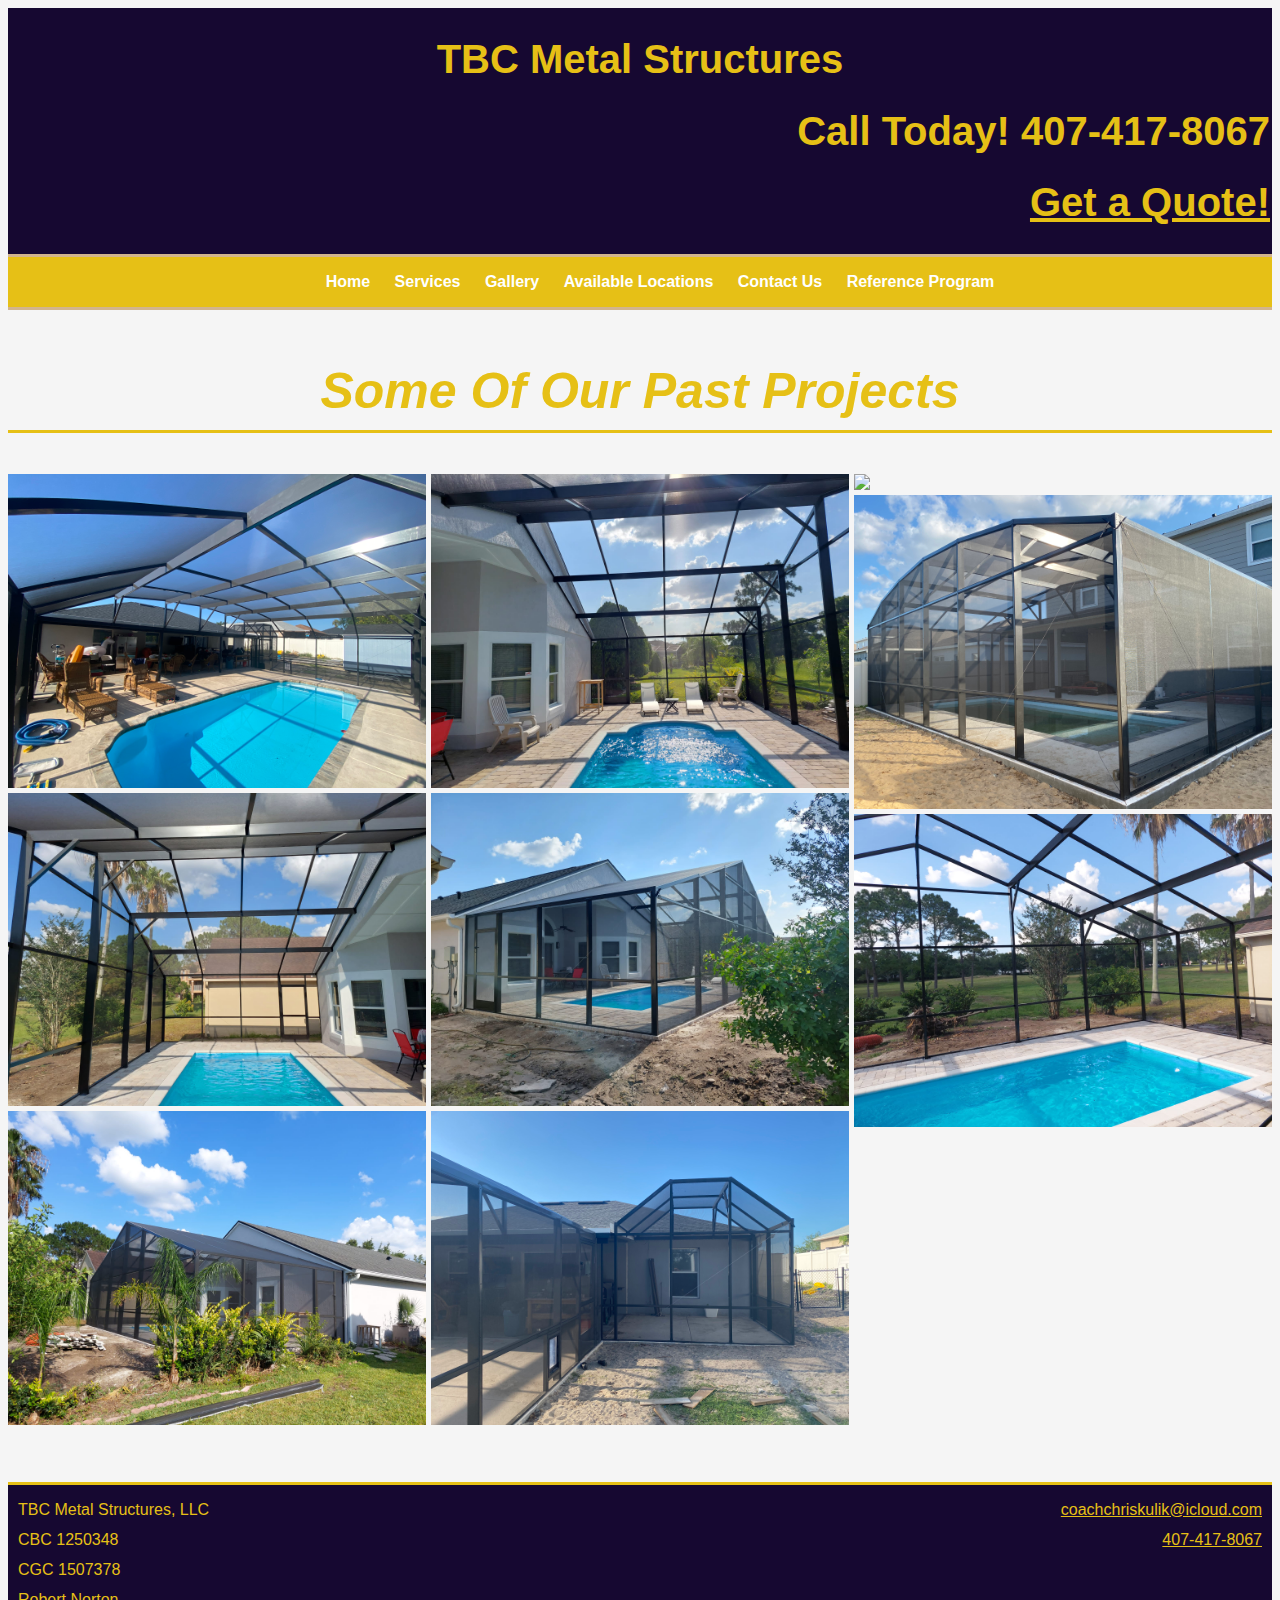
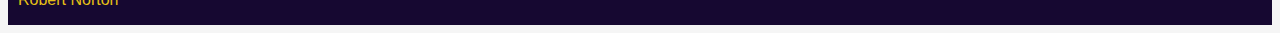
==== TBC/gallery.html @ 1100460d "first commit" ====
<!DOCTYPE html>
<html lang="en">
    <head>
        <meta charset="utf-8">
        <meta name="viewport" content="width=device-width, initialiscale=1.0">
        <title>TBC Metal Structures</title>
        <link rel="icon" href="media/images/dtpoolenc.jpg" type="image/x-icon">
        <link rel="stylesheet" href="tbc.css">
        <link rel="stylesheet" href="https://cdnjs.cloudflare.com/ajax/libs/font-awesome/4.7.0/css/font-awesome.min.css">
        <script src="tbc.js"></script>
        <script src="http://ajax.googleapis.com/ajax/libs/jquery/3.1.1/jquery.min.js"></script>
        <script src="https://ajax.aspnetcdn.com/ajax/jquery.validate/1.17.0/jquery.validate.min.js"></script>
    </head>

<body>
    <header>
        <h1>TBC Metal Structures</h1>
        <a class="hmbgr" onclick="toggleNavBar()"><i class="fa fa-bars"></i></a>
        <h1 class="right" id="mobile">Call Today! 407-417-8067</h1>
        <h1 class="right" id="mobile"><a href="contact.html">Get a Quote!</a></h1>
    </header>
    <nav id="navbar"><ul>
        <li><a href="index.html" title="Go To Home Page">Home</a></li>
        <li><a href="services.html" title="Go To Services Page">Services</a></li>
        <li><a href="gallery.html" title="Go To Gallery Page">Gallery</a></li>
        <li><a href="location.html" title="Go To Locations Page">Available Locations</a></li>
        <li><a href="contact.html" title="Go To Contact Us Page">Contact Us</a></li>
        <li><a href="reference.php" title="Go To Reference Program Page">Reference Program</a></li>
    </ul></nav>
    <h2 class="center">Some Of Our Past Projects</h2>
    <div id="gallery">
        <div class="imgcontainer">
            <a href="media/images/homehero.jpg" target="_blank"><img src="media/images/homehero.jpg"></a>
        </div>
        <div class="imgcontainer">
            <a href="media/images/finishedinside.jpg" target="_blank"><img src="media/images/finishedinside.jpg"></a>
        </div>
        <div class="imgcontainer">
            <a href="media/images/projecttwofront.jpg" target="_blank"><img src="media/images/projecttwofront.jpg"></a>
        </div>
        <div class="imgcontainer">
            <a href="media/images/projecttwoinside.jpg" target="_blank"><img src="media/images/projecttwoinside.jpg"></a>
        </div>
        <div class="imgcontainer">
            <a href="media/images/projecttwoside.jpg" target="_blank"><img src="media/images/projecttwoside.jpg"></a>
        </div>
        <div class="imgcontainer">
            <a href="media/images/proccess2.jpg" target="_blank"><img src="media/images/proccess2.jpg"></a>
        </div>
        <div class="imgcontainer">
            <a href="media/images/finsihedproccess.jpeg" target="_blank"><img src="media/images/finsihedproccess.jpeg"></a>
        </div>
        <div class="imgcontainer">
            <a href="media/images/finishedfront.jpg" target="_blank"><img src="media/images/finishedfront.jpg"></a>
        </div>
        <div class="imgcontainer">
            <a href="media/images/projecttwoinsidetwo.jpg" target="_blank"><img src="media/images/projecttwoinsidetwo.jpg"></a>
        </div>
    </div>
    <div class="footerfix"></div>
    <p style="clear:both"></p>
</body>
<footer>
    <div class="sameline">
<p id="footinfo">TBC Metal Structures, LLC<br>
    CBC 1250348<br>
    CGC 1507378<br>
    Robert Norton</p>
<p id="footcontact"><a href="mailto:coachchriskulik@icloud.com" title="Send e-mail to Chris Kulik">coachchriskulik@icloud.com</a>
<br><a href="tel:407-417-8067">407-417-8067</a></p>
    </div>
</footer>
---- TBC/tbc.css ----
:root {
    --tbc-gold: rgb(230, 192, 22);
    --tbc-blue: rgb(22, 8, 49)
}

header {
    text-align: center;
    background-color: var(--tbc-blue);
    padding: 2px;
    color: var(--tbc-gold);
    display: block;
}

nav {
    background-color: var(--tbc-gold);
    text-align: center;
    padding-bottom: 0;
    position: -webkit-sticky;
    position: sticky;
    display: block;
    top: 0;
    border: solid;
    border-left: 0;
    border-right: 0;
    border-color: tan;
    font-weight: bold;
}

nav li {
    display: inline;
    padding: 10px;
}

nav ul {
    list-style: none;
}

nav a {
    text-decoration: none;
    color: white;
}

nav a:hover {
    color: var(--tbc-blue);
    font-style: italic;
}

body {
    background-color: whitesmoke;
    font-family: Verdana,Arial,Sans-serif;
}

.galleryhero {
    background-image: url(media/images/galleryhero.jpg);
    height: 600px;
    background-attachment: fixed;
    background-position: center bottom 40%;
    background-repeat: no-repeat;
    background-size: cover;
}

.homehero {
    background-image: url(media/images/homehero.jpg);
    height: 600px;
    background-attachment: fixed;
    background-position: center bottom 30%;
    background-repeat: no-repeat;
    background-size: cover;
}

.servicehero {
    background-image: url(media/images/servicehero.jpeg);
    height: 600px;
    background-attachment: fixed;
    background-position: center bottom 40%;
    background-repeat: no-repeat;
    background-size: cover;
}

h1 {
    font-size: 40px;
}

h1 a {
    text-decoration: underline;
    color: var(--tbc-gold);
}

h2 {
    color: var(--tbc-gold);
    padding: 10px;
    font-size: 50px;
    border-bottom: solid;
    font-style: italic;
}

h2 a {
    text-decoration: underline;
    color: var(--tbc-gold);
}

.standout {
    font-style: italic;
    font-size: larger;
    color: var(--tbc-gold);
}

.standout a {
    text-decoration: underline;
    color: var(--tbc-gold);
}

p {
    padding: 10px;
    line-height: 30px;
}

#homeimg1 {
    height: auto;
    width: 35%;
    padding: 20px;
    margin-left: auto;
    margin-right: auto;
    display: block;
}

#homelist {
    font-weight: bolder;
    font-size: 20px;
    text-align: center;
    list-style-type: none;
    line-height: 40px;
}

#arealist {
    font-weight: bolder;
    text-align: center;
    list-style-type: none;
    line-height: 30px;
}

.center {
    text-align: center;
}

.right {
    text-align: right;
}

.left {
    text-align: left;
}

h3 {
    color: var(--tbc-gold);
    font-size: 30px;
}

h3 a {
    text-decoration: underline;
    color: var(--tbc-gold);
}

h4 {
    background-color: var(--tbc-blue);
    color: var(--tbc-gold);
    text-align: center;
    font-size: 40px;
    padding: 50px;
}

ol {
    list-style: circle;
    font-weight: bold;
}

#backgroundcolor {
    background-color: var(--tbc-blue);
}

.sameline {
    display: flex;
    justify-content: space-between;
}

#underline {
    border-bottom: solid;
    border-color: var(--tbc-gold);
}

footer {
    border-top: solid;
    color:var(--tbc-gold);
    background-color: var(--tbc-blue);
    line-height: 0;
    padding: 0;
    display: block;
    background-color: var(--tbc-blue);
    position: relative;
}

#footinfo {
    text-align: left;
    margin: 0;
}

#footcontact {
    text-align: right;
    margin: 0;
}

#footcontact a {
    text-decoration: underline;
    color: var(--tbc-gold);
}

dt {
    border-bottom: solid;
    color: var(--tbc-gold);
    font-size: 25px;
}

dd {
    font-size: 20px;
    padding-bottom: 20px;
    font-style: italic;
    color: var(--tbc-blue);
}

dd img {
    height: auto;
    width: 30%;
}

#gallery {
    line-height: 0;
    -webkit-column-count: 3;
    -webkit-column-gap:5px;
    -moz-column-count:3;
    -moz-column-gap:5px;
    column-count:3;
    column-gap:5px;
}

#gallery img {
    width: 100%;
    height: auto;
    margin-bottom: 5px;
}

#frm {
    text-align: center;
    line-height: 30px;
    padding: 20px;
}


#referenceForm {
    text-align: center;
    line-height: 30px;
    padding: 20px;
}

.hmbgr {
    background-color: var(--tbc-blue);
    color: var(--tbc-gold);
    padding: .95em;
    position: absolute;
    right: 50;
    top: 10;
    display: none;
}

input {
    padding: 10px;
    margin: 5px;
    border: solid;
    border-color: var(--tbc-blue);
}

select {
    width: 10%;
    padding: 10px;
    margin: 5px;
    border: solid;
    border-color: var(--tbc-blue);
}

button {
    width: 10%;
    padding: 10px;
    margin: 5px;
    cursor: pointer;
    background-color: var(--tbc-blue);
    color: var(--tbc-gold);
    font-size: large;
}


@media only screen and (max-width: 760px) {

    .homehero, .galleryhero, .servicehero {
        display: none;
    }

    .hmbgr {
        display: block;
    }

    #navbar {
        display: none;
    }

    nav a {
        display: block;
        padding: .2em;
    }

    nav li {
        display: block;
        text-align: center;
        line-height: 10px;
    }

    nav ul {
        margin: 0;
        padding: 0;
    }

    #mobile {
        text-align: center;
        font-size: 20px;
    }

    h1 {
        font-size: 20px;
    }

    h2 {
        font-size: 25px;
    }

    h3 {
        font-size: 20px;
    }

    h4 {
        font-size: 25px;
    }

    #homeimg1 {
        width: 90%;
    }

    #gallery {
        -moz-column-count:    1;
        -webkit-column-count: 1;
        column-count:         1;
    }

    #gallery img {
        width: 90%;
    }

    .mobileimg {
        width: 90%;
    }

    select {
        width: 50%;
    }

    button {
        width: 50%;
    }

}
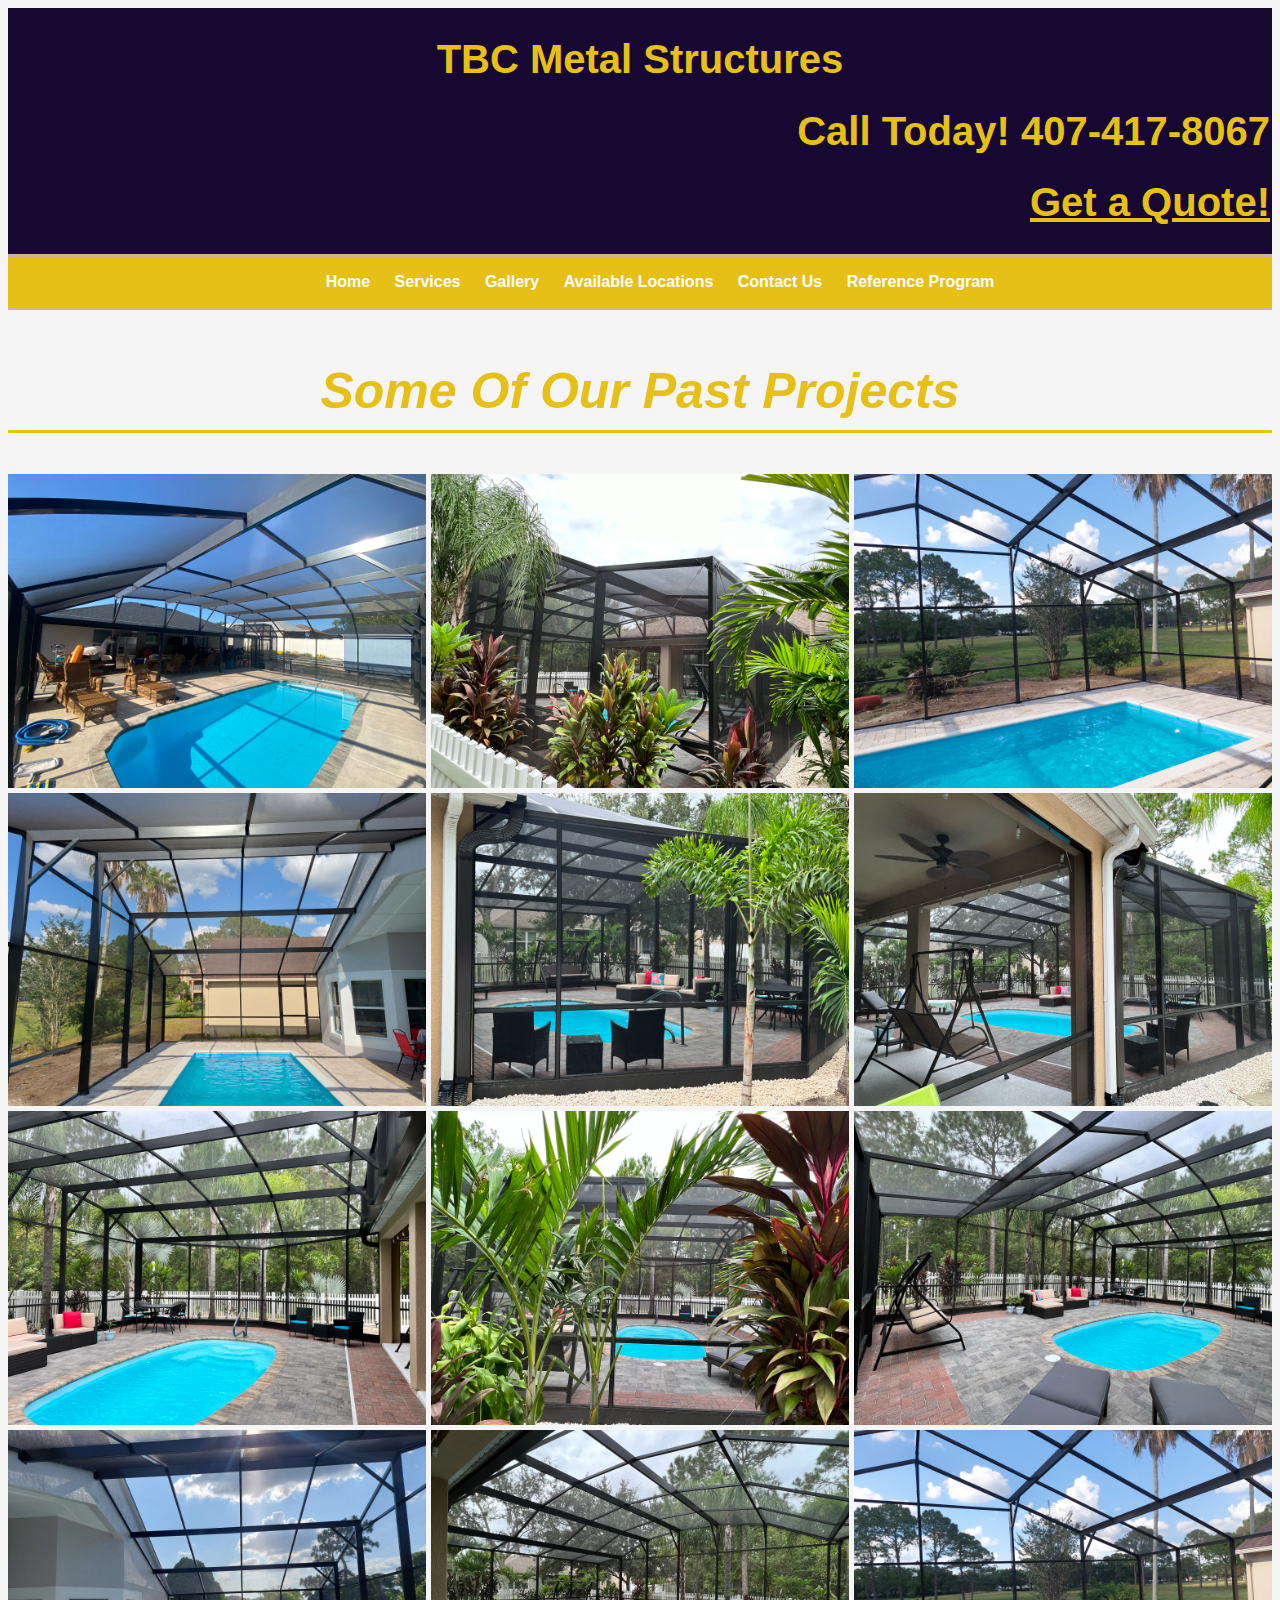
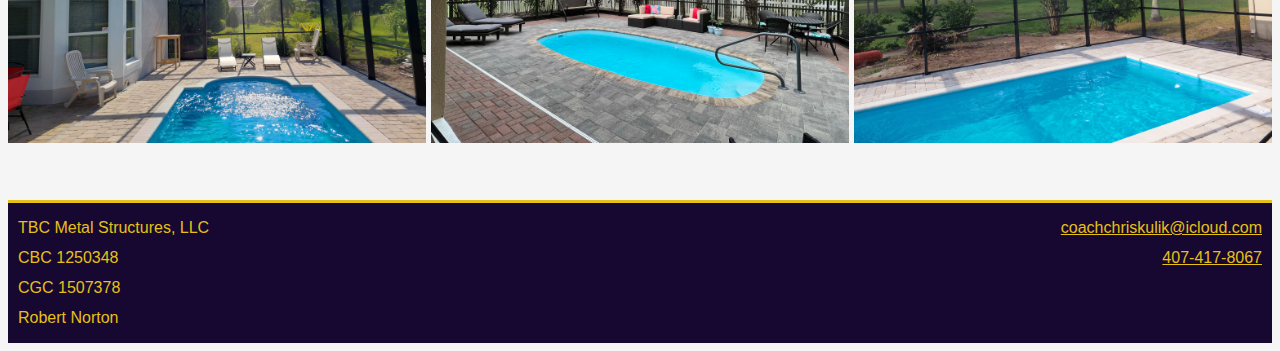
==== commit 2fdbc8c5: "Added new gallery photos. Changed servicehero" ====
--- a/TBC/gallery.html
+++ b/TBC/gallery.html
@@ -36,22 +36,31 @@
             <a href="media/images/finishedinside.jpg" target="_blank"><img src="media/images/finishedinside.jpg"></a>
         </div>
         <div class="imgcontainer">
-            <a href="media/images/projecttwofront.jpg" target="_blank"><img src="media/images/projecttwofront.jpg"></a>
+            <a href="media/images/projecttwofront.jpg" target="_blank"><img src="media/images/libbyHills1.JPEG"></a>
         </div>
         <div class="imgcontainer">
             <a href="media/images/projecttwoinside.jpg" target="_blank"><img src="media/images/projecttwoinside.jpg"></a>
         </div>
         <div class="imgcontainer">
-            <a href="media/images/projecttwoside.jpg" target="_blank"><img src="media/images/projecttwoside.jpg"></a>
+            <a href="media/images/projecttwoside.jpg" target="_blank"><img src="media/images/libbyHills4.JPEG"></a>
         </div>
         <div class="imgcontainer">
-            <a href="media/images/proccess2.jpg" target="_blank"><img src="media/images/proccess2.jpg"></a>
+            <a href="media/images/proccess2.jpg" target="_blank"><img src="media/images/libbyHills8.JPEG"></a>
         </div>
         <div class="imgcontainer">
-            <a href="media/images/finsihedproccess.jpeg" target="_blank"><img src="media/images/finsihedproccess.jpeg"></a>
+            <a href="media/images/finsihedproccess.jpeg" target="_blank"><img src="media/images/libbyHills3.JPEG"></a>
         </div>
         <div class="imgcontainer">
-            <a href="media/images/finishedfront.jpg" target="_blank"><img src="media/images/finishedfront.jpg"></a>
+            <a href="media/images/finishedfront.jpg" target="_blank"><img src="media/images/libbyHills9.JPEG"></a>
+        </div>
+        <div class="imgcontainer">
+            <a href="media/images/projecttwoinsidetwo.jpg" target="_blank"><img src="media/images/projecttwoinsidetwo.jpg"></a>
+        </div>
+        <div class="imgcontainer">
+            <a href="media/images/finsihedproccess.jpeg" target="_blank"><img src="media/images/libbyHills2.JPEG"></a>
+        </div>
+        <div class="imgcontainer">
+            <a href="media/images/finishedfront.jpg" target="_blank"><img src="media/images/libbyHills12.JPEG"></a>
         </div>
         <div class="imgcontainer">
             <a href="media/images/projecttwoinsidetwo.jpg" target="_blank"><img src="media/images/projecttwoinsidetwo.jpg"></a>
